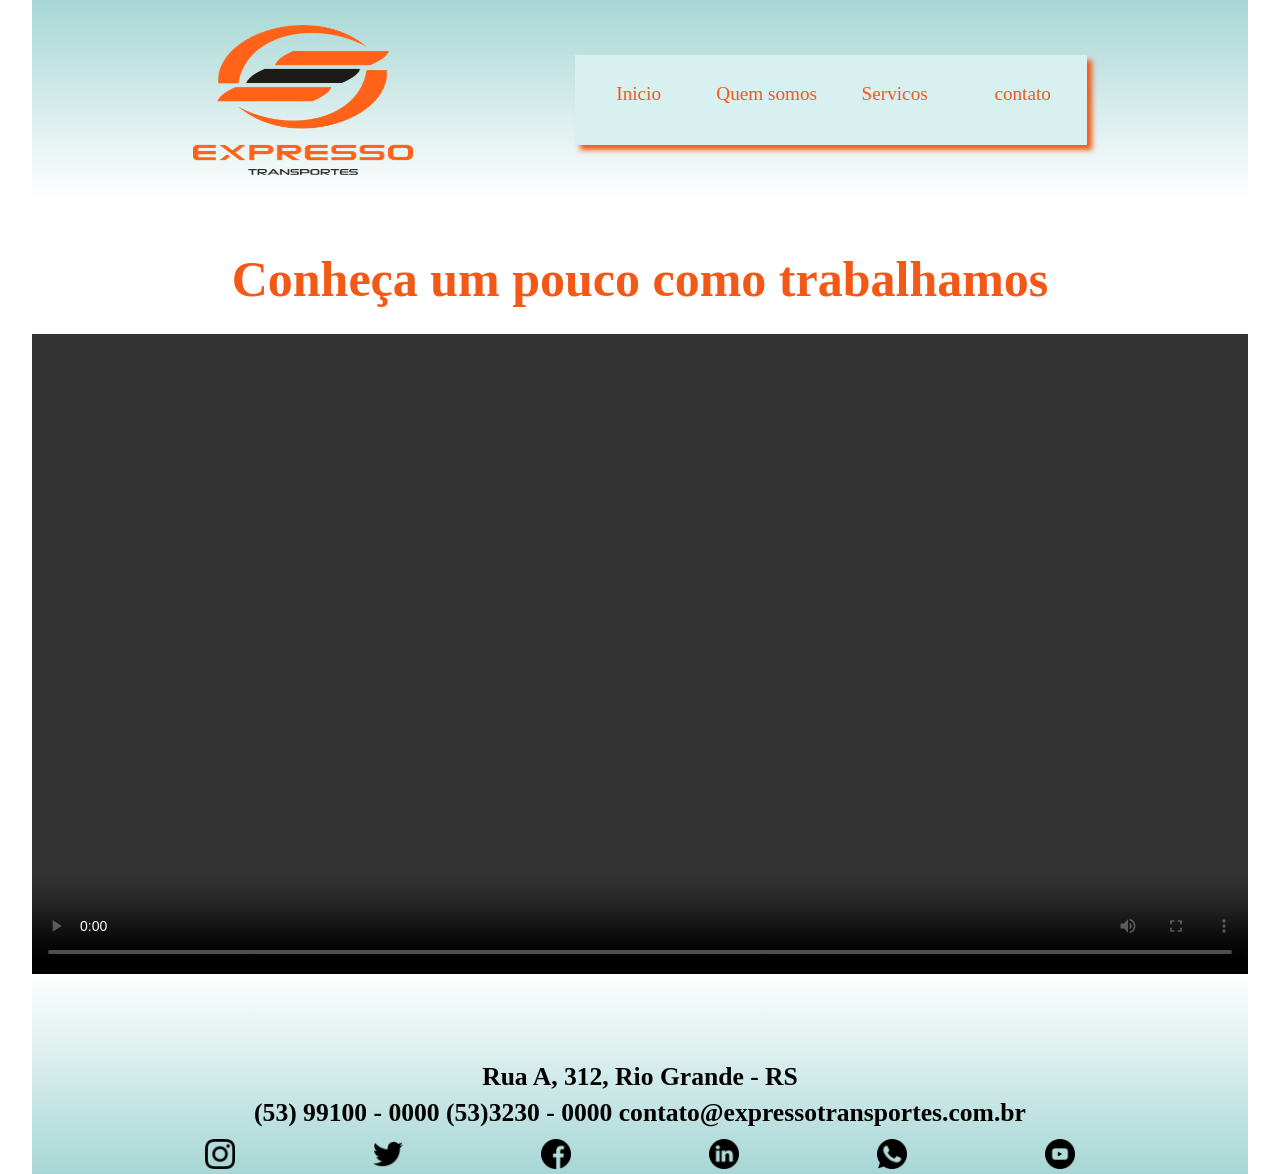
==== index.html @ 294d1baa "Trabalho" ====
<!DOCTYPE html>
<html lang="en">
<head>
    <meta charset="UTF-8">
    <meta http-equiv="X-UA-Compatible" content="IE=edge">
    <meta name="viewport" content="width=device-width, initial-scale=1.0">
    <title>Inicio</title>
    <LINK rel= "stylesheet" href="estilo.css">
</head>

<body>
    <header class="cabecalho">
            <img class="logo" src="img/logo.png" alt="Logo">
        <nav>
            <ul>
                <li><a href="index.html">Inicio</a></li>
                <li><a href="sobre.html">Quem somos</a></li>
                <li><a href="servicos.html">Servicos</a></li>
                <li><a href="contato.html">contato</a></li>

               
            </ul>
        </nav>
    </header>            
      <section>
        <h1>Conheça um pouco como trabalhamos</h1>
        <video src="img/Transporte.mp4"controls>
      
    </section>
    <footer class = rodape>
        <section class="soc">
            <b>Rua A, 312, Rio Grande - RS</b>
            <b>(53) 99100 - 0000  (53)3230 - 0000 contato@expressotransportes.com.br</b>
         <div class = "social">
            <figure>
            <img src="img/instagram.png">
            </figure>
            <figure>
            <img src="img/twitter.png">
        </figure>
        <figure>
            <img src="img/facebook.png">
        </figure>
        <figure>
            <img src="img/linkedin.png">
        </figure>
        <figure>
            <img src="img/whatsapp.png">
        </figure>
        <figure>
         <img src="img/youtube.png">
        </figure>
        </div>  
    </section>       
    </footer>
</body>
</html>
---- estilo.css ----
/* My reset */

html {
    box-sizing: border-box;
  }
  *,
  *:before,
  *:after {
    box-sizing: inherit;
  }
  
  * {
    padding: 0;
    margin: 0;
    border: 0;
    vertical-align: baseline;
    list-style: none;
  }

a{
    text-decoration: none;
    color: #f35916;
    
}
section b{
    font-size: clamp(2px, 2vw,30px);
    white-space: nowrap;

}
section h1{
    font-size: clamp(5px, 5vw,50px);
    white-space: nowrap;
}
section h2{
    font-size: clamp(5px, 3.3vw,30px);
    white-space: nowrap;
}
body{
    background: white;
}

header{
    display: flex;
    justify-content: space-evenly;
    flex-direction: row;  
    align-items: center;    
    width: 95vw;
    height: clamp(90px, 20vw,200px);          
    margin: auto;
    background: rgb(167,215,213);
    background: linear-gradient(180deg, rgba(167,215,213,1) 0%, rgba(255,255,255,1) 100%);  
    
}
nav{
    font-size: clamp(10px, 30px,50px);
    width:40vw;
    height: clamp(35px, 7vw, 90px);
    box-shadow: 0.4vw 0.4vw 0.4vw #edb789;    
    background-color: rgb(216, 240, 239); 
    box-shadow:0.4vw 0.4vw 0.4vw #f35916;
                   

}
nav ul{
    display: flex;
    flex-direction: row;
    align-items: center;   
    white-space: nowrap;
   
}
nav ul li{
    text-decoration: none;
    display: flex;
    justify-content: space-evenly;
    align-items: center;   
    width: clamp(25px,20vw,200px);
    height: clamp(35px, 6vw, 90px);
    color: rgb(13, 68, 68);
}

nav li a:hover{

    background-color: #f5923b;   
    font-weight: 400;
    color: antiquewhite;
    
}
a{
    font-size: clamp(10px,1.5vw,2rem);
}
p{
    
    font-size: clamp(10px,1.3vw,3rem);
    width: clamp(15px, 60vw, 400vw);
    height: clamp(30px, 16vw,120px);
    margin-bottom: 30px;
    text-align: left;
    padding-top: 10px;
    

}


figure p{
    padding-top: 30px;
    width: clamp(200px, 60vw,600px);
    height: clamp(50px, 35vw,300px);
    text-align: center;

}
figure h1{
    text-align: center;
}

.logo{
    width: clamp(100px, 25vw,220px);
    height: clamp(50px, 18vw,150px);
}


section{
    padding-top: 30px;
    display: flex;
    flex-direction: column;  
    justify-content: space-evenly;
    align-items: center;
    gap: 0.5vw;    
     

}

section div{

    display: flex;
    flex-direction: row; 
    flex-wrap: wrap; 
    justify-content: space-evenly;
    align-items: center; 
    gap: 10vw;

}

.aereo{
    width: clamp(200px, 60vw,600px);
    height: clamp(50px, 35vw,300px);
}

.nautico{
    width: clamp(200px, 60vw,600px);
    height: clamp(50px, 35vw,300px);
}
.rodoviario{
    width: clamp(100px, 60vw,600px);
    height: clamp(50px, 35vw,300px);
}
.ferroviario{
    width: clamp(100px, 60vw,600px);
    height: clamp(50px, 35vw,300px);
}


h1{
    padding-top: 20px;
    padding-bottom: 20px;
    font-size: clamp(5px, 40px,50px);
    color: #f35916;
}

h2{
    font-size: clamp(5px, 30px,60px);
    color: #f35916;
    padding-bottom: 30px;
    padding-top: 30px;
}

.rodape{
    display: flex;
    justify-content: space-evenly;
    flex-direction: row;  
    align-items: end;    
    width: 95vw;
    height: clamp(90px, 20vw,200px);          
    margin: auto;
    background: rgb(167,215,213);
    background: linear-gradient(360deg, rgba(167,215,213,1) 0%, rgba(255,255,255,1) 100%);
}
   
.soc figure{
    width: clamp(10px, 5vw,40px);
    height: clamp(10px, 5vw,40px);
    display: flex;
    padding: 5px;
  
}

fieldset{
    color: #f35916;
    font-size: clamp(10px, 30px,50px);
    display: flex;
    flex-direction: column; 
    flex-wrap: wrap; 
    justify-content: space-evenly;
    align-items: center; 
}
input{
    background-color: #d9d9d9;
    width: clamp(10px, 40vw,500px);
    height: clamp(10px, 5vw,40px);
}
.botao{
    background-color: #f35916;
    width: clamp(10px, 20vw,150px);
    height: clamp(10px, 5vw,40px);
}

.sobre{
    width: 95vw;
    height: clamp(10px, 50vw,100vw);
}
video{
    width: 95vw;
    height: clamp(10px, 50vw,100vw);
}

label{
    font-size: clamp(10px, 3.5vw,30px);
    white-space: nowrap;
}
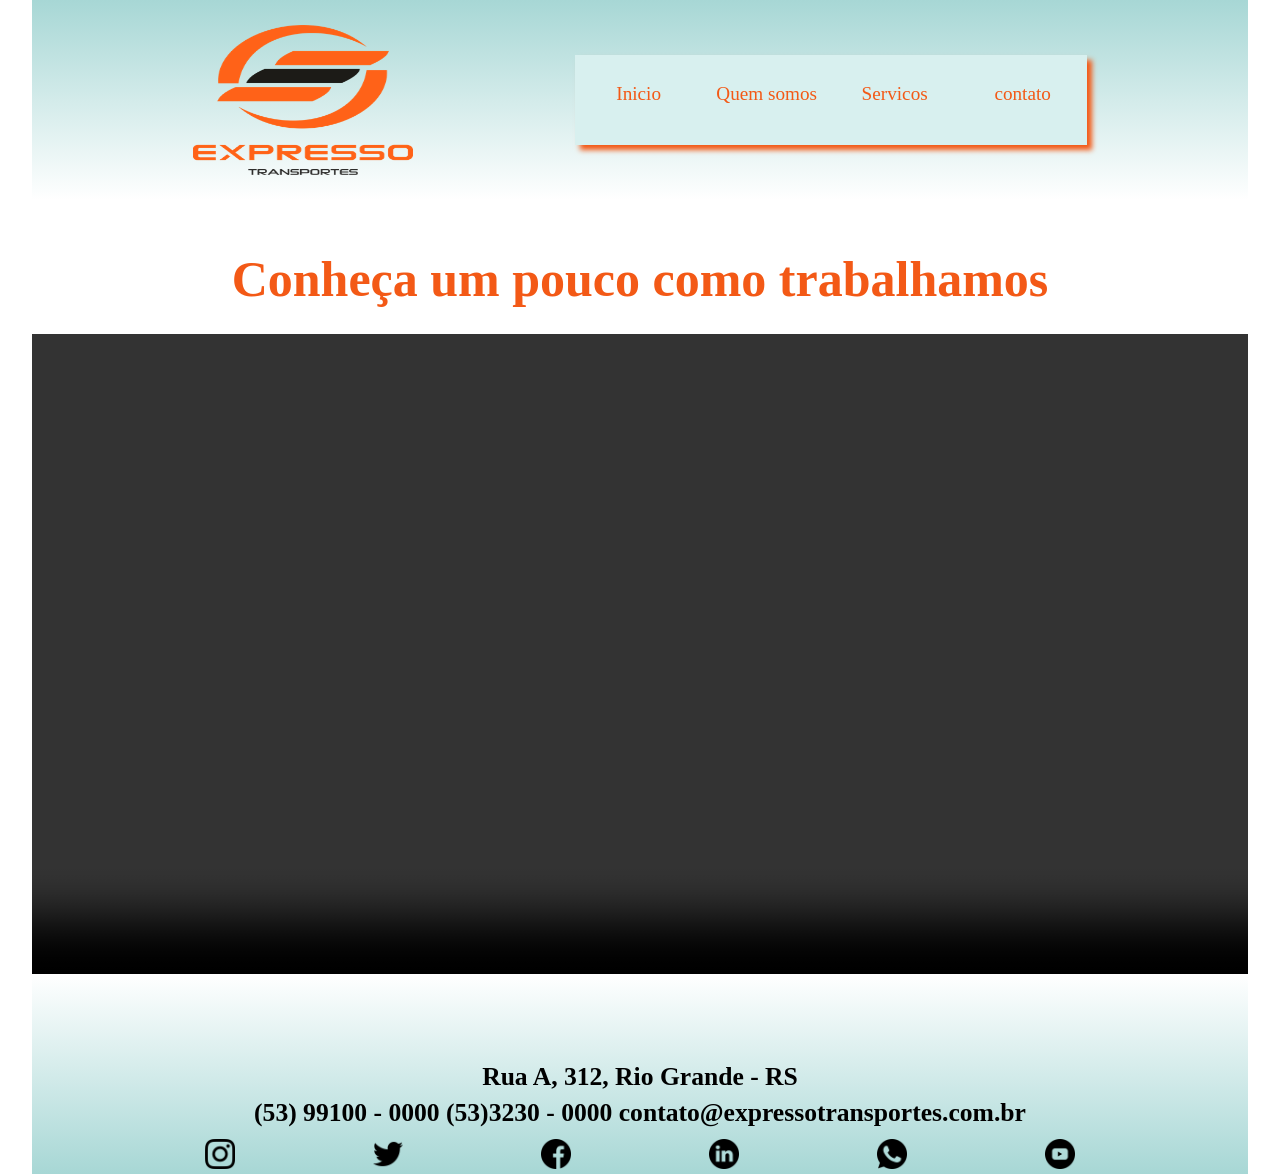
==== commit 80efecc7: "css" ====
--- a/index.html
+++ b/index.html
@@ -5,7 +5,7 @@
     <meta http-equiv="X-UA-Compatible" content="IE=edge">
     <meta name="viewport" content="width=device-width, initial-scale=1.0">
     <title>Inicio</title>
-    <LINK rel= "stylesheet" href="estilo.css">
+    <LINK rel= "stylesheet" href="estilos/estilo.css">
 </head>
 
 <body>
--- a/estilos/estilo.css
+++ b/estilos/estilo.css
@@ -0,0 +1,228 @@
+/* My reset */
+
+html {
+    box-sizing: border-box;
+  }
+  *,
+  *:before,
+  *:after {
+    box-sizing: inherit;
+  }
+  
+  * {
+    padding: 0;
+    margin: 0;
+    border: 0;
+    vertical-align: baseline;
+    list-style: none;
+  }
+
+a{
+    text-decoration: none;
+    color: #f35916;
+    
+}
+section b{
+    font-size: clamp(2px, 2vw,30px);
+    white-space: nowrap;
+
+}
+section h1{
+    font-size: clamp(5px, 5vw,50px);
+    white-space: nowrap;
+}
+section h2{
+    font-size: clamp(5px, 3.3vw,30px);
+    white-space: nowrap;
+}
+body{
+    background: white;
+}
+
+header{
+    display: flex;
+    justify-content: space-evenly;
+    flex-direction: row;  
+    align-items: center;    
+    width: 95vw;
+    height: clamp(90px, 20vw,200px);          
+    margin: auto;
+    background: rgb(167,215,213);
+    background: linear-gradient(180deg, rgba(167,215,213,1) 0%, rgba(255,255,255,1) 100%);  
+    
+}
+nav{
+    font-size: clamp(10px,2vw,50px);
+    width:40vw;
+    height: clamp(35px, 7vw, 90px);
+    box-shadow: 0.4vw 0.4vw 0.4vw #edb789;    
+    background-color: rgb(216, 240, 239); 
+    box-shadow:0.4vw 0.4vw 0.4vw #f35916;
+                   
+
+}
+nav ul{
+    display: flex;
+    flex-direction: row;
+    align-items: center;   
+    white-space: nowrap;
+   
+}
+nav ul li{
+    text-decoration: none;
+    display: flex;
+    justify-content: space-evenly;
+    align-items: center;   
+    width: clamp(25px,20vw,200px);
+    height: clamp(35px, 6vw, 90px);
+    color: rgb(13, 68, 68);
+}
+
+nav li a:hover{
+
+    background-color: #f5923b;   
+    font-weight: 400;
+    color: antiquewhite;
+    
+}
+a{
+    font-size: clamp(10px,1.5vw,2rem);
+}
+p{
+    
+    font-size: clamp(10px,1.3vw,3rem);
+    width: clamp(15px, 60vw, 400vw);
+    height: clamp(30px, 16vw,120px);
+    margin-bottom: 30px;
+    text-align: left;
+    padding-top: 10px;
+    
+
+}
+
+
+figure p{
+    padding-top: 30px;
+    width: clamp(200px, 60vw,600px);
+    height: clamp(50px, 35vw,300px);
+    text-align: center;
+
+}
+figure h1{
+    text-align: center;
+}
+
+.logo{
+    width: clamp(100px, 25vw,220px);
+    height: clamp(50px, 18vw,150px);
+}
+
+
+section{
+    padding-top: 30px;
+    display: flex;
+    flex-direction: column;  
+    justify-content: space-evenly;
+    align-items: center;
+    gap: 0.5vw;    
+     
+
+}
+
+section div{
+
+    display: flex;
+    flex-direction: row; 
+    flex-wrap: wrap; 
+    justify-content: space-evenly;
+    align-items: center; 
+    gap: 10vw;
+
+}
+
+.aereo{
+    width: clamp(200px, 60vw,600px);
+    height: clamp(50px, 35vw,300px);
+}
+
+.nautico{
+    width: clamp(200px, 60vw,600px);
+    height: clamp(50px, 35vw,300px);
+}
+.rodoviario{
+    width: clamp(100px, 60vw,600px);
+    height: clamp(50px, 35vw,300px);
+}
+.ferroviario{
+    width: clamp(100px, 60vw,600px);
+    height: clamp(50px, 35vw,300px);
+}
+
+
+h1{
+    padding-top: 20px;
+    padding-bottom: 20px;
+    font-size: clamp(5px, 40px,50px);
+    color: #f35916;
+}
+
+h2{
+    font-size: clamp(5px, 30px,60px);
+    color: #f35916;
+    padding-bottom: 30px;
+    padding-top: 30px;
+}
+
+.rodape{
+    display: flex;
+    justify-content: space-evenly;
+    flex-direction: row;  
+    align-items: end;    
+    width: 95vw;
+    height: clamp(90px, 20vw,200px);          
+    margin: auto;
+    background: rgb(167,215,213);
+    background: linear-gradient(360deg, rgba(167,215,213,1) 0%, rgba(255,255,255,1) 100%);
+}
+   
+.soc figure{
+    width: clamp(10px, 5vw,40px);
+    height: clamp(10px, 5vw,40px);
+    display: flex;
+    padding: 5px;
+  
+}
+
+fieldset{
+    color: #f35916;
+    font-size: clamp(10px, 30px,50px);
+    display: flex;
+    flex-direction: column; 
+    flex-wrap: wrap; 
+    justify-content: space-evenly;
+    align-items: center; 
+}
+input{
+    background-color: #d9d9d9;
+    width: clamp(10px, 40vw,500px);
+    height: clamp(10px, 5vw,40px);
+}
+.botao{
+    background-color: #f35916;
+    width: clamp(10px, 20vw,150px);
+    height: clamp(10px, 5vw,40px);
+}
+
+.sobre{
+    width: 95vw;
+    height: clamp(10px, 50vw,100vw);
+}
+video{
+    width: 95vw;
+    height: clamp(10px, 50vw,100vw);
+}
+
+label{
+    font-size: clamp(10px, 3.5vw,30px);
+    white-space: nowrap;
+}
